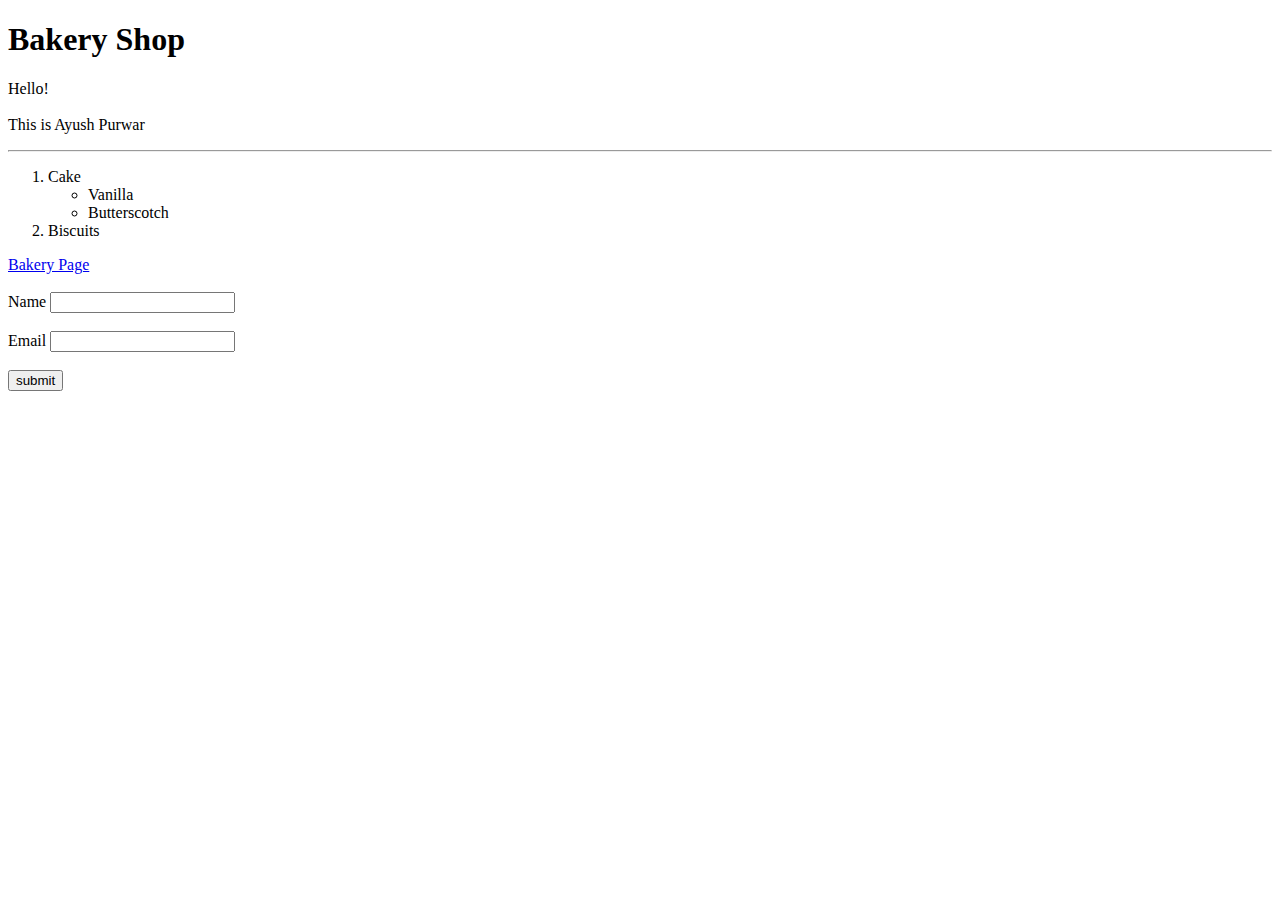
==== index.html @ 3adff6de "Portfolio Created" ====
<!DOCTYPE html>
<html>
<head>
	<title>My Page</title>
</head>
<body>
	<h1>Bakery Shop</h1>
	<p>Hello!<br><br>This is Ayush Purwar</p>
	<hr>

	<ol>
		<li>Cake</li>
		<ul>
			<li>Vanilla</li>
			<li>Butterscotch</li>
		</ul>
		<li>Biscuits</li>
	</ol>
	<a href="https://www.amerbakeryhut.com/" target="_blank">
		Bakery Page
	</a>
	<br><br>

	<form>
		<label>Name</label>
		<input type="name" name="name">
		<br><br>
		<label>Email</label>
		<input type="email" name="email">
		<br><br>
		<input type="submit" value="submit">

	</form>
</body>
</html>
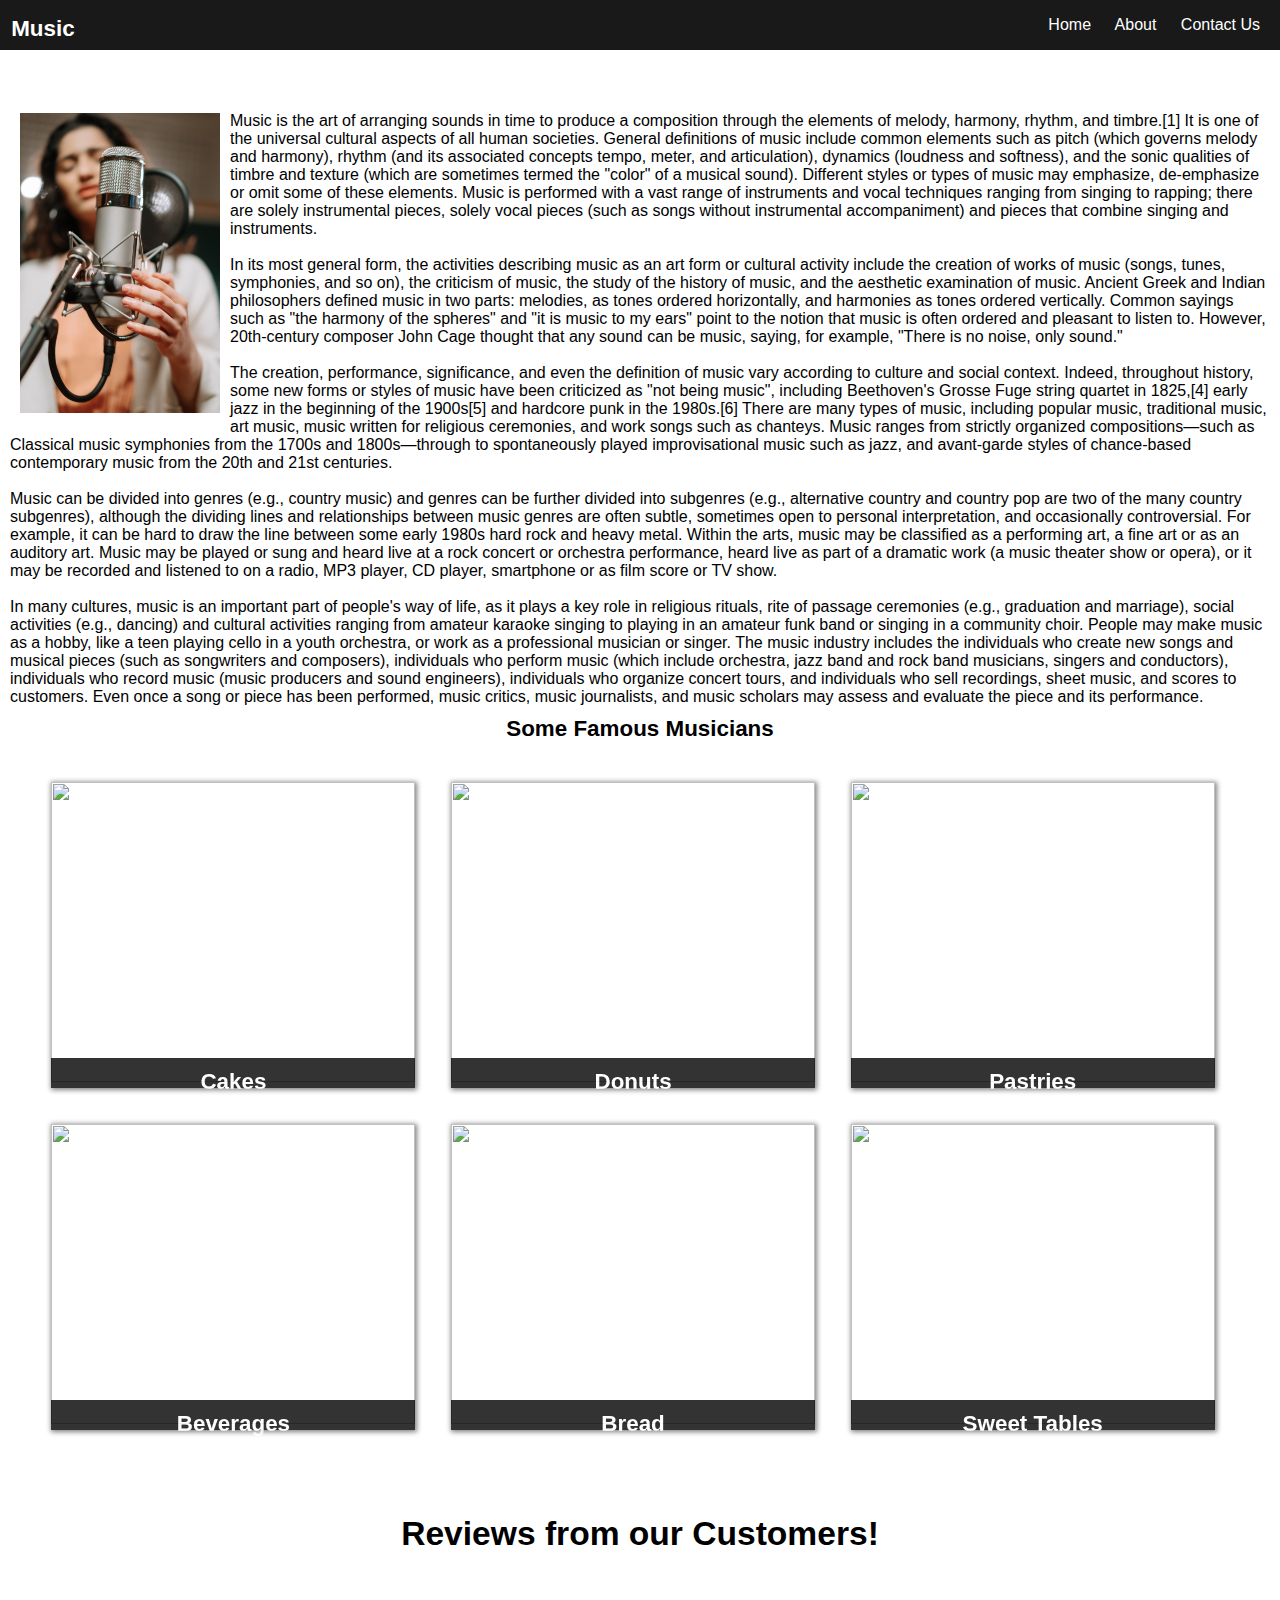
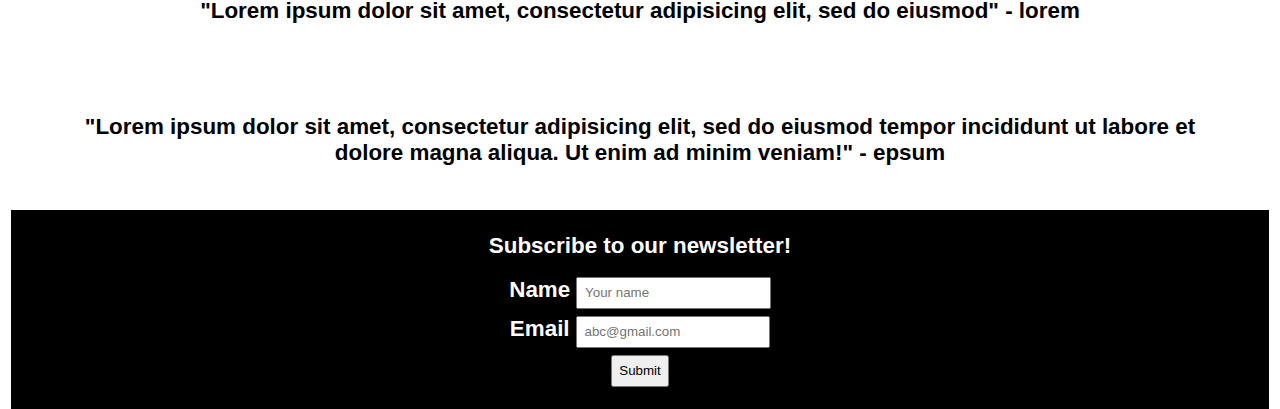
==== commit 41233b70: "Added Music Intro" ====
--- a/index.html
+++ b/index.html
@@ -1,35 +1,78 @@
 <!DOCTYPE html>
 <html>
+
 <head>
-	<title>My Page</title>
+	<title>Music</title>
+	<link rel="stylesheet" type="text/css" href="index.css">
 </head>
+
 <body>
-	<h1>Bakery Shop</h1>
-	<p>Hello!<br><br>This is Ayush Purwar</p>
-	<hr>
-
-	<ol>
-		<li>Cake</li>
-		<ul>
-			<li>Vanilla</li>
-			<li>Butterscotch</li>
-		</ul>
-		<li>Biscuits</li>
-	</ol>
-	<a href="https://www.amerbakeryhut.com/" target="_blank">
-		Bakery Page
-	</a>
+	<span class="nav">
+		<span class="logo"><h1>Music</h1></span>
+		<span class="navbar-items"> 
+			<a href= "/" class="nav-item">Home</a>
+			<a href= "/" class="nav-item">About</a>
+			<a href= "/" class="nav-item">Contact Us</a>
+		</span>
+	</span>
 	<br><br>
 
-	<form>
-		<label>Name</label>
-		<input type="name" name="name">
-		<br><br>
-		<label>Email</label>
-		<input type="email" name="email">
-		<br><br>
-		<input type="submit" value="submit">
+	<p class="intro">
+		<img class="mike" src="Music.jpg" alt="Music">
+	Music is the art of arranging sounds in time to produce a composition through the elements of melody, harmony, rhythm, and timbre.[1] It is one of the universal cultural aspects of all human societies. General definitions of music include common elements such as pitch (which governs melody and harmony), rhythm (and its associated concepts tempo, meter, and articulation), dynamics (loudness and softness), and the sonic qualities of timbre and texture (which are sometimes termed the "color" of a musical sound). Different styles or types of music may emphasize, de-emphasize or omit some of these elements. Music is performed with a vast range of instruments and vocal techniques ranging from singing to rapping; there are solely instrumental pieces, solely vocal pieces (such as songs without instrumental accompaniment) and pieces that combine singing and instruments.
+	<br><br>
+	In its most general form, the activities describing music as an art form or cultural activity include the creation of works of music (songs, tunes, symphonies, and so on), the criticism of music, the study of the history of music, and the aesthetic examination of music. Ancient Greek and Indian philosophers defined music in two parts: melodies, as tones ordered horizontally, and harmonies as tones ordered vertically. Common sayings such as "the harmony of the spheres" and "it is music to my ears" point to the notion that music is often ordered and pleasant to listen to. However, 20th-century composer John Cage thought that any sound can be music, saying, for example, "There is no noise, only sound."<br><br>
 
-	</form>
+	The creation, performance, significance, and even the definition of music vary according to culture and social context. Indeed, throughout history, some new forms or styles of music have been criticized as "not being music", including Beethoven's Grosse Fuge string quartet in 1825,[4] early jazz in the beginning of the 1900s[5] and hardcore punk in the 1980s.[6] There are many types of music, including popular music, traditional music, art music, music written for religious ceremonies, and work songs such as chanteys. Music ranges from strictly organized compositions—such as Classical music symphonies from the 1700s and 1800s—through to spontaneously played improvisational music such as jazz, and avant-garde styles of chance-based contemporary music from the 20th and 21st centuries.<br><br>
+
+	Music can be divided into genres (e.g., country music) and genres can be further divided into subgenres (e.g., alternative country and country pop are two of the many country subgenres), although the dividing lines and relationships between music genres are often subtle, sometimes open to personal interpretation, and occasionally controversial. For example, it can be hard to draw the line between some early 1980s hard rock and heavy metal. Within the arts, music may be classified as a performing art, a fine art or as an auditory art. Music may be played or sung and heard live at a rock concert or orchestra performance, heard live as part of a dramatic work (a music theater show or opera), or it may be recorded and listened to on a radio, MP3 player, CD player, smartphone or as film score or TV show.<br><br>
+
+	In many cultures, music is an important part of people's way of life, as it plays a key role in religious rituals, rite of passage ceremonies (e.g., graduation and marriage), social activities (e.g., dancing) and cultural activities ranging from amateur karaoke singing to playing in an amateur funk band or singing in a community choir. People may make music as a hobby, like a teen playing cello in a youth orchestra, or work as a professional musician or singer. The music industry includes the individuals who create new songs and musical pieces (such as songwriters and composers), individuals who perform music (which include orchestra, jazz band and rock band musicians, singers and conductors), individuals who record music (music producers and sound engineers), individuals who organize concert tours, and individuals who sell recordings, sheet music, and scores to customers. Even once a song or piece has been performed, music critics, music journalists, and music scholars may assess and evaluate the piece and its performance.</h2>
+
+	<h1>Some Famous Musicians<h1>
+	<div class="menu-items">
+		<div class="item-tile s m l">
+			<img src="./Image/cake.jpg" class="item-img">
+			<div class="item-text">Cakes</div>
+		</div>
+		<div class="item-tile s m l">
+			<img src="./Image/donuts.jpg" class="item-img">
+			<div class="item-text">Donuts</div>
+		</div>
+		<div class="item-tile s m l">
+			<img src="./Image/brownie.jpg" class="item-img">
+			<div class="item-text">Pastries</div>
+		</div>
+		<div class="item-tile s m l">
+			<img src="./Image/drinks.jpg" class="item-img">
+			<div class="item-text">Beverages</div>
+		</div>
+		<div class="item-tile s m l">
+			<img src="./Image/bread.jpg" class="item-img">
+			<div class="item-text">Bread</div>
+		</div>
+		<div class="item-tile s m l">
+			<img src="./Image/table.jpg" class="item-img">
+			<div class="item-text">Sweet Tables</div>
+		</div>
+	</div>
+	<div class="feedback">
+		<h2>Reviews from our Customers!</h2>
+		<p class="quote">"Lorem ipsum dolor sit amet, consectetur adipisicing elit, sed do eiusmod" - lorem</p>
+		<p class="quote">"Lorem ipsum dolor sit amet, consectetur adipisicing elit, sed do eiusmod
+		tempor incididunt ut labore et dolore magna aliqua. Ut enim ad minim veniam!" - epsum</p>
+	</div>
+<div class="footer">
+	<div class="title">Subscribe to our newsletter!</div>
+	<form class="form">
+	<label>Name</label>
+	<input type="text" class="Name" placeholder="Your name"><br>
+	<label>Email</label>
+	<input type="email" placeholder = "abc@gmail.com"><br>
+	<input type="submit" class="button" value="Submit"><br>
+</form>
+</div>
+
 </body>
+
 </html>--- a/index.css
+++ b/index.css
@@ -0,0 +1,141 @@
+ *{
+    box-sizing: border-box;
+    margin: 0;
+    padding: 0;
+    font-family: 'PT Sans', sans-serif;
+  }
+
+body{
+  width: 100%;
+  display: flex;
+  flex-direction: column;
+  align-items: center;
+}
+.nav{
+  width: 100%;
+  height: 50px;
+  background: black;
+  opacity: 0.9;
+  color: white;
+  font-size: 1em;
+  display: flex;
+  flex-direction: row;
+  position: sticky;
+  top: 0;
+}
+
+h1{
+  padding-left: 0.5em;
+    text-align: center;
+    font-size: 1.4em;
+    display: inline;
+    padding-right: 0.5em;
+  }
+
+.logo{
+  width: 30%;
+  padding-top: 1em;
+  font-weight: bold;
+}
+.navbar-items {
+  width: 70%;
+  text-align: end;
+  padding-top: 1em;
+}
+.nav-item{
+  padding-right: 20px;
+  color: white;
+  text-decoration: none;
+}
+  
+.mike{
+  width: 200px;
+  height: 300px;
+  float: left;
+  margin: 10px;
+  margin-top: 1px;
+}
+
+.intro{
+  padding-top: 1em;
+  margin: 10px;
+  /*text-align: center;*/
+
+}
+
+h2{
+  font-size: 1.5em;
+  padding-top: 2em;
+}
+.menu-items{
+  width: 100%;
+  justify-content: center;
+  padding: 1em;
+  margin: auto;
+}
+.item-tile{
+  margin: 0.8em;
+  float: left;
+  box-shadow: 1px 1px 5px 1px grey;
+  box-sizing: border-box;
+}
+
+.item-img{
+  width: 100%;
+  height: 300px;
+  object-fit: cover;
+}
+
+.item-text {
+  width: 100%;
+  height: 30px;
+  margin-top: -30px;
+  padding: 0.5em 0.5em 0 0.5em;
+  text-align: center;
+  color: #fff;
+  background: black;
+  opacity: 0.8;
+}
+.feedback{
+  width: 100%;
+  display: flex;
+  flex-direction: column;
+  align-items: center;
+}
+
+.h2{
+  font-size: 1.5em;
+}
+.quote{
+  padding: 2em;
+}
+.footer{
+  width: 100%;
+  padding: 1em;
+  display: flex;
+  flex-direction: column;
+  align-items: center;
+  background: black;
+  color: white;
+}
+.title{
+  color:white;
+  text-align: center;
+  padding-bottom: 0.5em;
+}
+input{
+  padding: 0.5em;
+  margin-top: 0.5em;
+}
+
+@media (max-width: 768){
+  .item-tile{
+    width: 100%;
+  }
+}
+
+@media screen and (min-width: 769px){
+  .item-tile{
+    width: 30%;
+  }
+}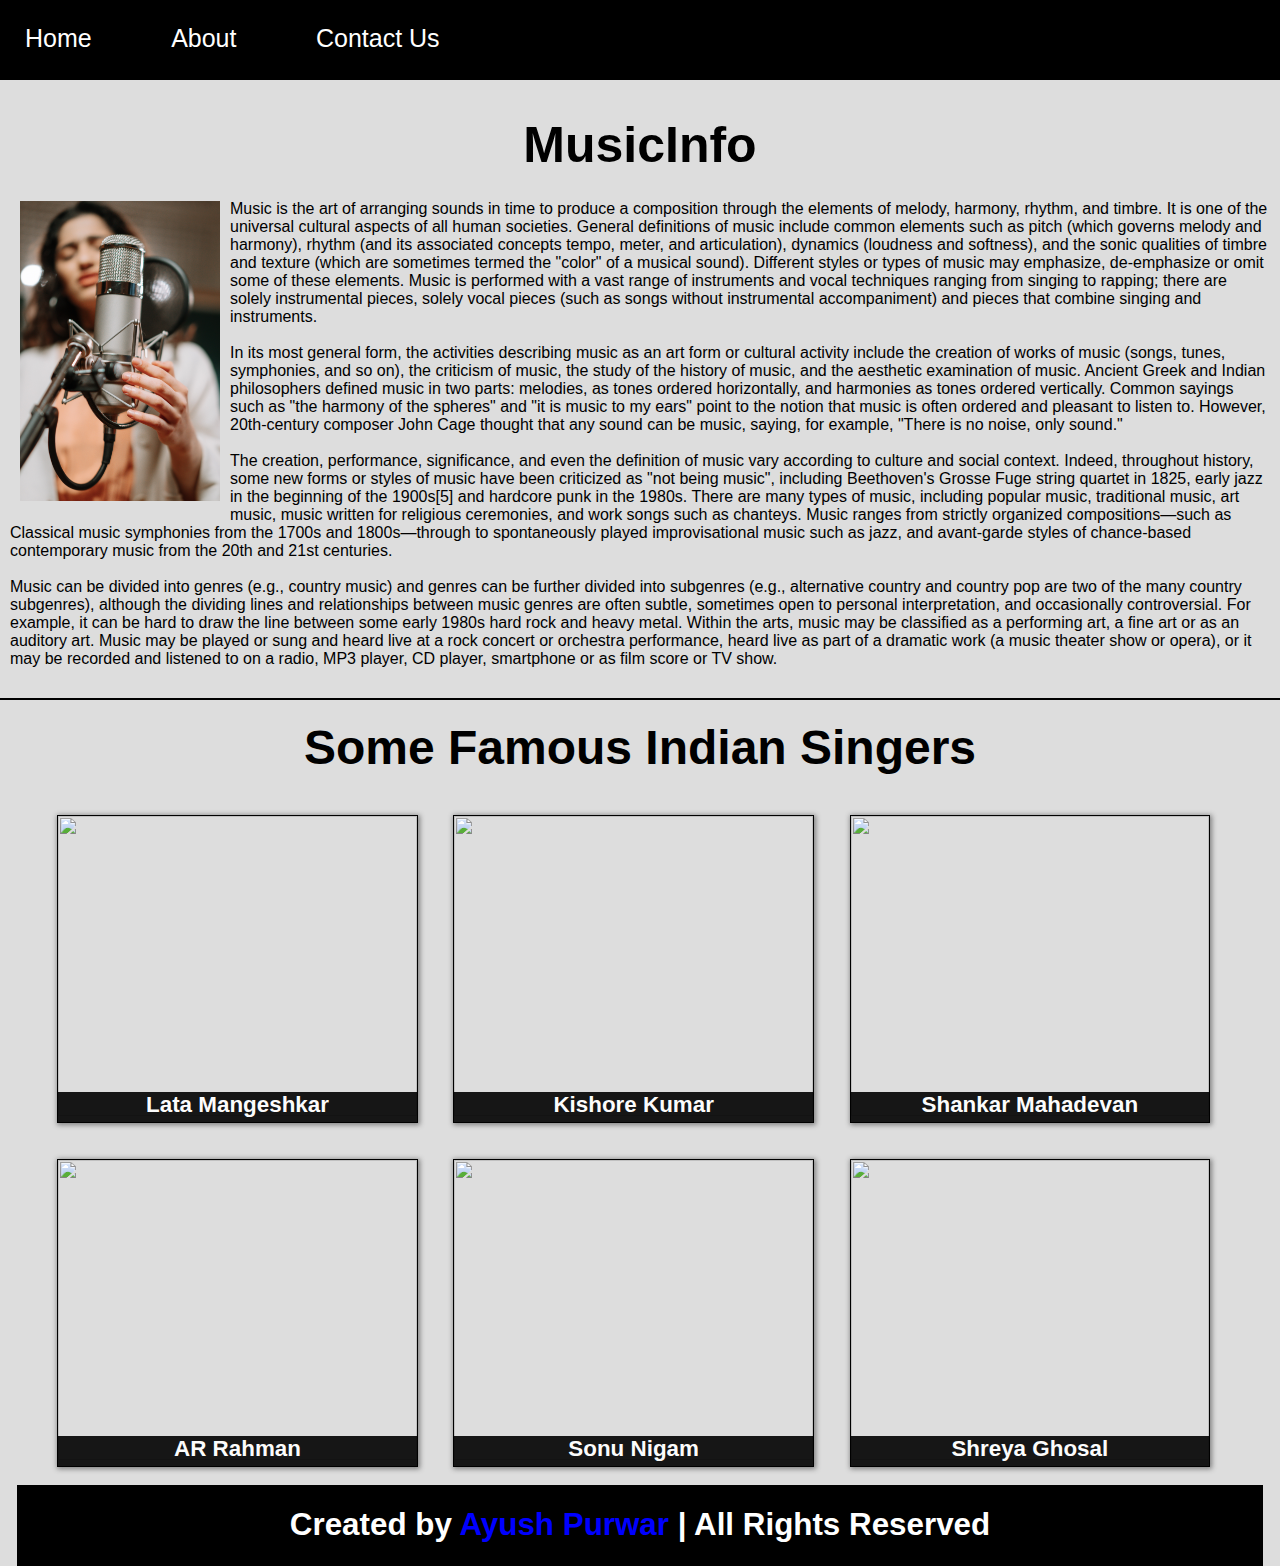
==== commit efeb07b5: "Changes in Stylesheet" ====
--- a/index.html
+++ b/index.html
@@ -2,75 +2,60 @@
 <html>
 
 <head>
-	<title>Music</title>
+	<title>MusicInfo</title>
 	<link rel="stylesheet" type="text/css" href="index.css">
 </head>
 
 <body>
 	<span class="nav">
-		<span class="logo"><h1>Music</h1></span>
 		<span class="navbar-items"> 
-			<a href= "/" class="nav-item">Home</a>
+			<a href= "index.html" class="nav-item">Home</a>
 			<a href= "/" class="nav-item">About</a>
 			<a href= "/" class="nav-item">Contact Us</a>
 		</span>
 	</span>
 	<br><br>
-
+	<h1 class="musicinfo">MusicInfo</h1>
 	<p class="intro">
 		<img class="mike" src="Music.jpg" alt="Music">
-	Music is the art of arranging sounds in time to produce a composition through the elements of melody, harmony, rhythm, and timbre.[1] It is one of the universal cultural aspects of all human societies. General definitions of music include common elements such as pitch (which governs melody and harmony), rhythm (and its associated concepts tempo, meter, and articulation), dynamics (loudness and softness), and the sonic qualities of timbre and texture (which are sometimes termed the "color" of a musical sound). Different styles or types of music may emphasize, de-emphasize or omit some of these elements. Music is performed with a vast range of instruments and vocal techniques ranging from singing to rapping; there are solely instrumental pieces, solely vocal pieces (such as songs without instrumental accompaniment) and pieces that combine singing and instruments.
+	Music is the art of arranging sounds in time to produce a composition through the elements of melody, harmony, rhythm, and timbre. It is one of the universal cultural aspects of all human societies. General definitions of music include common elements such as pitch (which governs melody and harmony), rhythm (and its associated concepts tempo, meter, and articulation), dynamics (loudness and softness), and the sonic qualities of timbre and texture (which are sometimes termed the "color" of a musical sound). Different styles or types of music may emphasize, de-emphasize or omit some of these elements. Music is performed with a vast range of instruments and vocal techniques ranging from singing to rapping; there are solely instrumental pieces, solely vocal pieces (such as songs without instrumental accompaniment) and pieces that combine singing and instruments.
 	<br><br>
 	In its most general form, the activities describing music as an art form or cultural activity include the creation of works of music (songs, tunes, symphonies, and so on), the criticism of music, the study of the history of music, and the aesthetic examination of music. Ancient Greek and Indian philosophers defined music in two parts: melodies, as tones ordered horizontally, and harmonies as tones ordered vertically. Common sayings such as "the harmony of the spheres" and "it is music to my ears" point to the notion that music is often ordered and pleasant to listen to. However, 20th-century composer John Cage thought that any sound can be music, saying, for example, "There is no noise, only sound."<br><br>
 
-	The creation, performance, significance, and even the definition of music vary according to culture and social context. Indeed, throughout history, some new forms or styles of music have been criticized as "not being music", including Beethoven's Grosse Fuge string quartet in 1825,[4] early jazz in the beginning of the 1900s[5] and hardcore punk in the 1980s.[6] There are many types of music, including popular music, traditional music, art music, music written for religious ceremonies, and work songs such as chanteys. Music ranges from strictly organized compositions—such as Classical music symphonies from the 1700s and 1800s—through to spontaneously played improvisational music such as jazz, and avant-garde styles of chance-based contemporary music from the 20th and 21st centuries.<br><br>
+	The creation, performance, significance, and even the definition of music vary according to culture and social context. Indeed, throughout history, some new forms or styles of music have been criticized as "not being music", including Beethoven's Grosse Fuge string quartet in 1825, early jazz in the beginning of the 1900s[5] and hardcore punk in the 1980s. There are many types of music, including popular music, traditional music, art music, music written for religious ceremonies, and work songs such as chanteys. Music ranges from strictly organized compositions—such as Classical music symphonies from the 1700s and 1800s—through to spontaneously played improvisational music such as jazz, and avant-garde styles of chance-based contemporary music from the 20th and 21st centuries.<br><br>
 
-	Music can be divided into genres (e.g., country music) and genres can be further divided into subgenres (e.g., alternative country and country pop are two of the many country subgenres), although the dividing lines and relationships between music genres are often subtle, sometimes open to personal interpretation, and occasionally controversial. For example, it can be hard to draw the line between some early 1980s hard rock and heavy metal. Within the arts, music may be classified as a performing art, a fine art or as an auditory art. Music may be played or sung and heard live at a rock concert or orchestra performance, heard live as part of a dramatic work (a music theater show or opera), or it may be recorded and listened to on a radio, MP3 player, CD player, smartphone or as film score or TV show.<br><br>
+	Music can be divided into genres (e.g., country music) and genres can be further divided into subgenres (e.g., alternative country and country pop are two of the many country subgenres), although the dividing lines and relationships between music genres are often subtle, sometimes open to personal interpretation, and occasionally controversial. For example, it can be hard to draw the line between some early 1980s hard rock and heavy metal. Within the arts, music may be classified as a performing art, a fine art or as an auditory art. Music may be played or sung and heard live at a rock concert or orchestra performance, heard live as part of a dramatic work (a music theater show or opera), or it may be recorded and listened to on a radio, MP3 player, CD player, smartphone or as film score or TV show.</h2>
 
-	In many cultures, music is an important part of people's way of life, as it plays a key role in religious rituals, rite of passage ceremonies (e.g., graduation and marriage), social activities (e.g., dancing) and cultural activities ranging from amateur karaoke singing to playing in an amateur funk band or singing in a community choir. People may make music as a hobby, like a teen playing cello in a youth orchestra, or work as a professional musician or singer. The music industry includes the individuals who create new songs and musical pieces (such as songwriters and composers), individuals who perform music (which include orchestra, jazz band and rock band musicians, singers and conductors), individuals who record music (music producers and sound engineers), individuals who organize concert tours, and individuals who sell recordings, sheet music, and scores to customers. Even once a song or piece has been performed, music critics, music journalists, and music scholars may assess and evaluate the piece and its performance.</h2>
-
-	<h1>Some Famous Musicians<h1>
-	<div class="menu-items">
-		<div class="item-tile s m l">
-			<img src="./Image/cake.jpg" class="item-img">
-			<div class="item-text">Cakes</div>
+	<h1 class="indian-singer">Some Famous Indian Singers<h1>
+	<div class="singers">
+		<div class="singer-tile s m l">
+			<img src="Lata Mangeshkar.jpg" class="singer-img">
+			<div class="singer-name">Lata Mangeshkar</div>
 		</div>
-		<div class="item-tile s m l">
-			<img src="./Image/donuts.jpg" class="item-img">
-			<div class="item-text">Donuts</div>
+		<div class="singer-tile s m l">
+			<img src="Kishore Kumar.jpg" class="singer-img">
+			<div class="singer-name">Kishore Kumar</div>
 		</div>
-		<div class="item-tile s m l">
-			<img src="./Image/brownie.jpg" class="item-img">
-			<div class="item-text">Pastries</div>
+		<div class="singer-tile s m l">
+			<img src="Shankar Mahadevan.jpg" class="singer-img">
+			<div class="singer-name">Shankar Mahadevan</div>
 		</div>
-		<div class="item-tile s m l">
-			<img src="./Image/drinks.jpg" class="item-img">
-			<div class="item-text">Beverages</div>
+		<div class="singer-tile s m l">
+			<img src="AR Rahman.jpg" class="singer-img">
+			<div class="singer-name">AR Rahman</div>
 		</div>
-		<div class="item-tile s m l">
-			<img src="./Image/bread.jpg" class="item-img">
-			<div class="item-text">Bread</div>
+		<div class="singer-tile s m l">
+			<img src="Sonu Nigam.jpg" class="singer-img">
+			<div class="singer-name">Sonu Nigam</div>
 		</div>
-		<div class="item-tile s m l">
-			<img src="./Image/table.jpg" class="item-img">
-			<div class="item-text">Sweet Tables</div>
+		<div class="singer-tile s m l">
+			<img src="Shreya Ghosal.jpg" class="singer-img">
+			<div class="singer-name">Shreya Ghosal</div>
 		</div>
 	</div>
-	<div class="feedback">
-		<h2>Reviews from our Customers!</h2>
-		<p class="quote">"Lorem ipsum dolor sit amet, consectetur adipisicing elit, sed do eiusmod" - lorem</p>
-		<p class="quote">"Lorem ipsum dolor sit amet, consectetur adipisicing elit, sed do eiusmod
-		tempor incididunt ut labore et dolore magna aliqua. Ut enim ad minim veniam!" - epsum</p>
-	</div>
+	
 <div class="footer">
-	<div class="title">Subscribe to our newsletter!</div>
-	<form class="form">
-	<label>Name</label>
-	<input type="text" class="Name" placeholder="Your name"><br>
-	<label>Email</label>
-	<input type="email" placeholder = "abc@gmail.com"><br>
-	<input type="submit" class="button" value="Submit"><br>
-</form>
+	<h1 class="credit text-center mx-auto">Created by <span>Ayush Purwar</span> | All Rights Reserved</h1>
 </div>
 
 </body>
--- a/index.css
+++ b/index.css
@@ -10,12 +10,14 @@
   display: flex;
   flex-direction: column;
   align-items: center;
+  background-color: #ddd;
 }
+
 .nav{
   width: 100%;
-  height: 50px;
+  height: 80px;
   background: black;
-  opacity: 0.9;
+  opacity: 1;
   color: white;
   font-size: 1em;
   display: flex;
@@ -23,6 +25,7 @@
   position: sticky;
   top: 0;
 }
+
 
 h1{
   padding-left: 0.5em;
@@ -39,15 +42,28 @@
 }
 .navbar-items {
   width: 70%;
-  text-align: end;
-  padding-top: 1em;
+  text-align: left;
+  padding-top: 1.5em;
 }
+
 .nav-item{
-  padding-right: 20px;
+  padding-left: 25px;
+  padding-right: 50px;
   color: white;
+  font-size: 25px;
   text-decoration: none;
+  height: 50px;
 }
-  
+
+.nav-item:hover{
+  color: grey;
+}
+
+.musicinfo{
+  text-align: center;
+  font-size: 50px;
+}
+
 .mike{
   width: 200px;
   height: 300px;
@@ -67,48 +83,57 @@
   font-size: 1.5em;
   padding-top: 2em;
 }
-.menu-items{
+
+.indian-singer{
+  margin-top: 20px;
+  text-align: center;
+  font-size: 3em;
+  width: 100%;
+  border-top: 2px solid black;
+  padding-top: 20px;
+}
+
+.singers{
   width: 100%;
   justify-content: center;
   padding: 1em;
   margin: auto;
 }
-.item-tile{
+.singer-tile{
   margin: 0.8em;
   float: left;
   box-shadow: 1px 1px 5px 1px grey;
   box-sizing: border-box;
+  border: 1px solid black;
 }
 
-.item-img{
+.singer-tile:hover{
+  box-shadow: 2px 2px 6px 2px black;
+  border: 1px solid black;
+}
+
+.singer-img{
   width: 100%;
   height: 300px;
   object-fit: cover;
 }
 
-.item-text {
+.singer-name {
   width: 100%;
   height: 30px;
   margin-top: -30px;
-  padding: 0.5em 0.5em 0 0.5em;
+  /*padding: 0.5em 0.5em 0 0.5em;*/
   text-align: center;
   color: #fff;
   background: black;
-  opacity: 0.8;
-}
-.feedback{
-  width: 100%;
-  display: flex;
-  flex-direction: column;
-  align-items: center;
+  opacity: 0.9;
 }
 
-.h2{
-  font-size: 1.5em;
+.singer-name:hover{
+  background-color: #707070;
+  border : 1px solid black;
 }
-.quote{
-  padding: 2em;
-}
+
 .footer{
   width: 100%;
   padding: 1em;
@@ -118,24 +143,30 @@
   background: black;
   color: white;
 }
+
+span{
+  color: blue;
+}
+
 .title{
   color:white;
   text-align: center;
   padding-bottom: 0.5em;
 }
+
 input{
   padding: 0.5em;
   margin-top: 0.5em;
 }
 
 @media (max-width: 768){
-  .item-tile{
+  .singer-tile{
     width: 100%;
   }
 }
 
 @media screen and (min-width: 769px){
-  .item-tile{
+  .singer-tile{
     width: 30%;
   }
 }